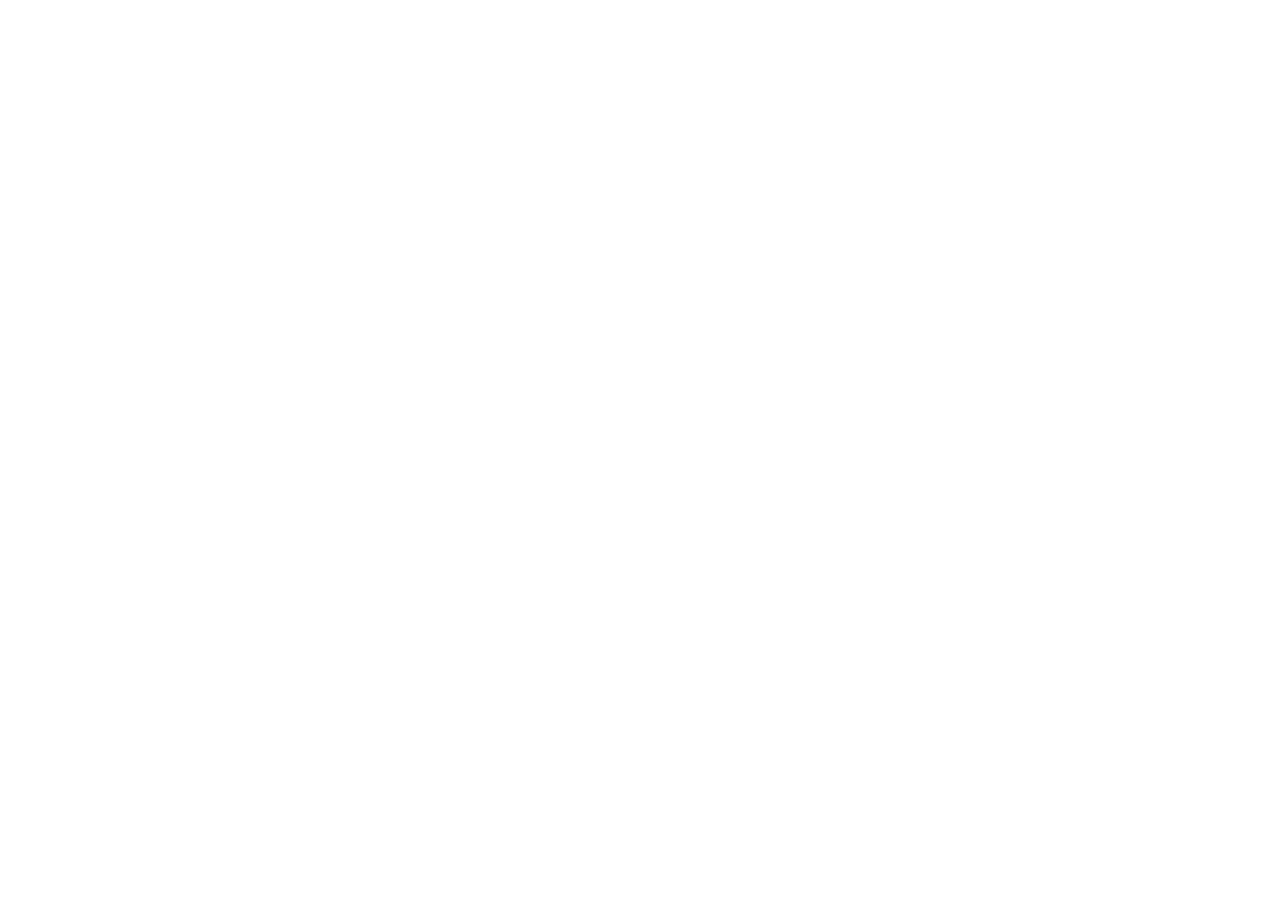
==== index.html @ ea629e12 "first grid section" ====
<!DOCTYPE html>
<html lang="en">
  <head>
    <meta charset="utf-8" />
    <meta name="viewport" content="width=device-width, initial-scale=1" />
    <!-- -------------------------------------------------------------------------------------------- -->
    <link
      href="https://cdn.jsdelivr.net/npm/bootstrap@5.0.2/dist/css/bootstrap.min.css"
      rel="stylesheet"
      integrity="sha384-EVSTQN3/azprG1Anm3QDgpJLIm9Nao0Yz1ztcQTwFspd3yD65VohhpuuCOmLASjC"
      crossorigin="anonymous"
    />
    <!-- -------------------------------------------------------------------------------------------- -->
    <link rel="stylesheet" href="./css/own-style.css" />
    <!-- -------------------------------------------------------------------------------------------- -->
    <script
      src="https://code.jquery.com/jquery-3.6.3.js"
      integrity="sha256-nQLuAZGRRcILA+6dMBOvcRh5Pe310sBpanc6+QBmyVM="
      crossorigin="anonymous"
    ></script>
    <!-- -------------------------------------------------------------------------------------------- -->
    <script
      src="https://cdn.jsdelivr.net/npm/bootstrap@5.0.2/dist/js/bootstrap.bundle.min.js"
      integrity="sha384-MrcW6ZMFYlzcLA8Nl+NtUVF0sA7MsXsP1UyJoMp4YLEuNSfAP+JcXn/tWtIaxVXM"
      crossorigin="anonymous"
    ></script>
    <!-- -------------------------------------------------------------------------------------------- -->
    <title>Hello, world!</title>
  </head>

  <body>
    <!-- normal grid system -->
    <br />

    <!-- <div class="container bg-danger">
      <div class="row bg-info">erato</div>
    </div>

    <br />

    <div class="container-fluid bg-warning">
      <div class="row bg-primary">Erfan</div>
    </div> -->

    <div class="container">
      <div class="row">
        <div class="col-sm-1 text-primary-color">
          <div class="content bg-danger">1</div>
        </div>

        <div class="col-sm-1 text-primary-color">
          <div class="content-2 bg-danger">2</div>
        </div>

        <div class="col-sm-1 text-primary-color">
          <div class="content-3 bg-danger">3</div>
        </div>

        <div class="col-sm-1 text-primary-color">
          <div class="content-4 bg-danger">4</div>
        </div>

        <div class="col-sm-1 text-primary-color">
          <div class="content-5 bg-danger">5</div>
        </div>

        <div class="col-sm-1 text-primary-color">
          <div class="content-6 bg-danger">6</div>
        </div>

        <div class="col-sm-1 text-primary-color">
          <div class="content-7 bg-danger">7</div>
        </div>

        <div class="col-sm-1 text-primary-color">
          <div class="content-8 bg-danger">8</div>
        </div>

        <div class="col-sm-1 text-primary-color">
          <div class="content-9 bg-danger">9</div>
        </div>

        <div class="col-sm-1 text-primary-color">
          <div class="content-10 bg-danger">10</div>
        </div>

        <div class="col-sm-1 text-primary-color">
          <div class="content-11 bg-danger">11</div>
        </div>

        <div class="col-sm-1 text-primary-color">
          <div class="content-12 bg-danger">12</div>
        </div>
      </div>

      <br />

      <div class="row">
        <div class="col-3 text-primary-color">
          <div class="context-1 bg-success">1</div>
        </div>

        <div class="col-3 text-primary-color">
          <div class="context-2 bg-success">2</div>
        </div>

        <div class="col-3 text-primary-color">
          <div class="context-3 bg-success">3</div>
        </div>

        <div class="col-3 text-primary-color">
          <div class="context-4 bg-success">4</div>
        </div>
      </div>
    </div>
  </body>
</html>
---- css/own-style.css ----
body{
    direction: rtl;
}


.text-primary-color{
    color: white;
}
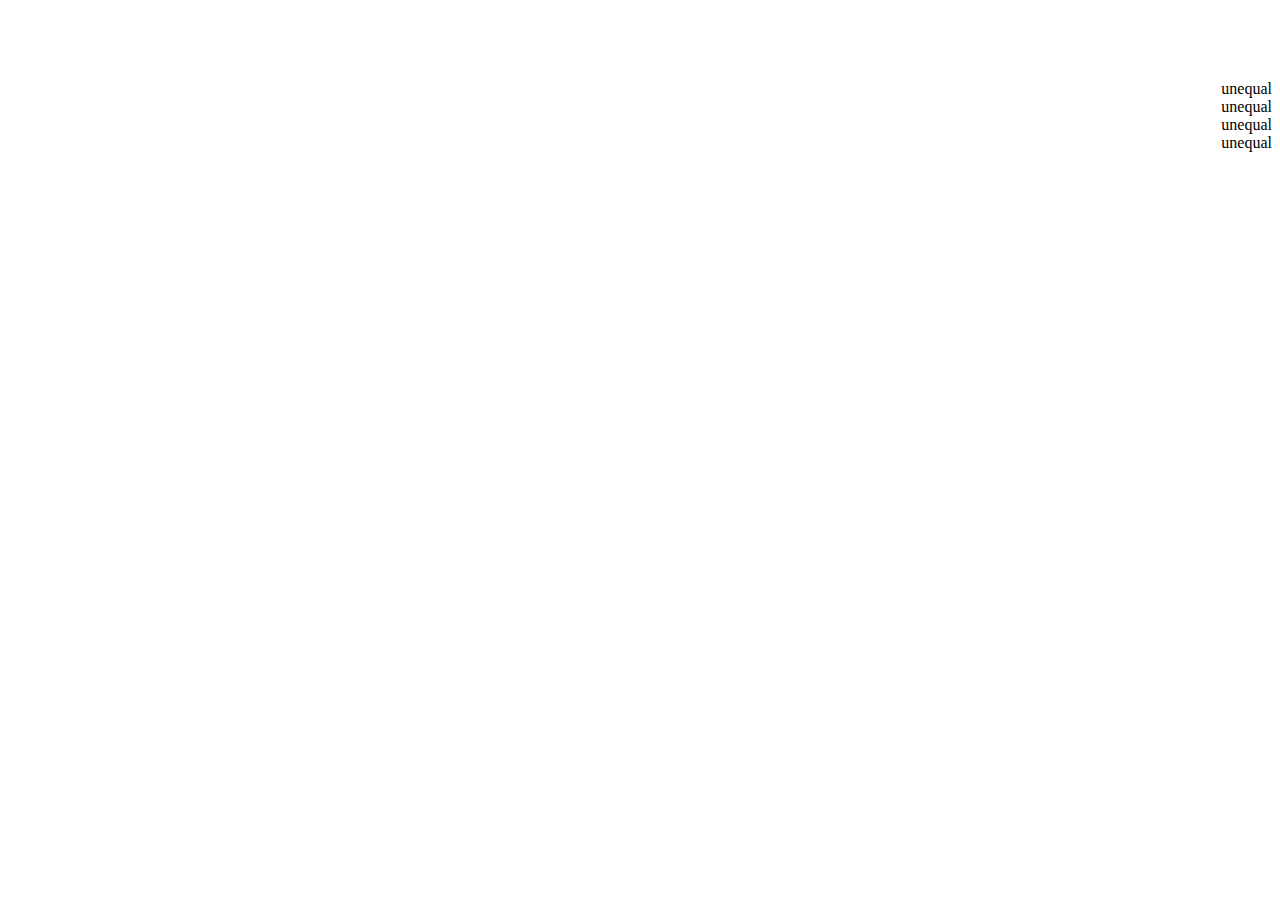
==== commit b78c6844: "width controller" ====
--- a/index.html
+++ b/index.html
@@ -3,113 +3,128 @@
   <head>
     <meta charset="utf-8" />
     <meta name="viewport" content="width=device-width, initial-scale=1" />
-    <!-- -------------------------------------------------------------------------------------------- -->
+    <!-------------------------------------------------------------------------------------------------->
     <link
       href="https://cdn.jsdelivr.net/npm/bootstrap@5.0.2/dist/css/bootstrap.min.css"
       rel="stylesheet"
       integrity="sha384-EVSTQN3/azprG1Anm3QDgpJLIm9Nao0Yz1ztcQTwFspd3yD65VohhpuuCOmLASjC"
       crossorigin="anonymous"
     />
-    <!-- -------------------------------------------------------------------------------------------- -->
+    <!-------------------------------------------------------------------------------------------------->
     <link rel="stylesheet" href="./css/own-style.css" />
-    <!-- -------------------------------------------------------------------------------------------- -->
+    <!-------------------------------------------------------------------------------------------------->
     <script
       src="https://code.jquery.com/jquery-3.6.3.js"
       integrity="sha256-nQLuAZGRRcILA+6dMBOvcRh5Pe310sBpanc6+QBmyVM="
       crossorigin="anonymous"
     ></script>
-    <!-- -------------------------------------------------------------------------------------------- -->
+    <!-------------------------------------------------------------------------------------------------->
     <script
       src="https://cdn.jsdelivr.net/npm/bootstrap@5.0.2/dist/js/bootstrap.bundle.min.js"
       integrity="sha384-MrcW6ZMFYlzcLA8Nl+NtUVF0sA7MsXsP1UyJoMp4YLEuNSfAP+JcXn/tWtIaxVXM"
       crossorigin="anonymous"
     ></script>
-    <!-- -------------------------------------------------------------------------------------------- -->
+    <!-------------------------------------------------------------------------------------------------->
     <title>Hello, world!</title>
   </head>
 
   <body>
-    <!-- normal grid system -->
     <br />
-
-    <!-- <div class="container bg-danger">
-      <div class="row bg-info">erato</div>
-    </div>
-
-    <br />
-
-    <div class="container-fluid bg-warning">
-      <div class="row bg-primary">Erfan</div>
-    </div> -->
-
     <div class="container">
       <div class="row">
-        <div class="col-sm-1 text-primary-color">
-          <div class="content bg-danger">1</div>
+        <div class="col text-primary-color">
+          <div class="bg-dark">col</div>
         </div>
 
-        <div class="col-sm-1 text-primary-color">
-          <div class="content-2 bg-danger">2</div>
-        </div>
-
-        <div class="col-sm-1 text-primary-color">
-          <div class="content-3 bg-danger">3</div>
-        </div>
-
-        <div class="col-sm-1 text-primary-color">
-          <div class="content-4 bg-danger">4</div>
-        </div>
-
-        <div class="col-sm-1 text-primary-color">
-          <div class="content-5 bg-danger">5</div>
-        </div>
-
-        <div class="col-sm-1 text-primary-color">
-          <div class="content-6 bg-danger">6</div>
-        </div>
-
-        <div class="col-sm-1 text-primary-color">
-          <div class="content-7 bg-danger">7</div>
-        </div>
-
-        <div class="col-sm-1 text-primary-color">
-          <div class="content-8 bg-danger">8</div>
-        </div>
-
-        <div class="col-sm-1 text-primary-color">
-          <div class="content-9 bg-danger">9</div>
-        </div>
-
-        <div class="col-sm-1 text-primary-color">
-          <div class="content-10 bg-danger">10</div>
-        </div>
-
-        <div class="col-sm-1 text-primary-color">
-          <div class="content-11 bg-danger">11</div>
-        </div>
-
-        <div class="col-sm-1 text-primary-color">
-          <div class="content-12 bg-danger">12</div>
+        <div class="col text-primary-color">
+          <div class="bg-dark">col</div>
         </div>
       </div>
 
       <br />
 
       <div class="row">
-        <div class="col-3 text-primary-color">
-          <div class="context-1 bg-success">1</div>
+        <div class="col-2">
+          <div class="bg-danger">unequal</div>
         </div>
 
-        <div class="col-3 text-primary-color">
-          <div class="context-2 bg-success">2</div>
+        <div class="col">
+          <div class="bg-danger">unequal</div>
         </div>
 
-        <div class="col-3 text-primary-color">
-          <div class="context-3 bg-success">3</div>
+        <div class="col-5">
+          <div class="bg-danger">unequal</div>
         </div>
 
-        <div class="col-3 text-primary-color">
-          <div class="context-4 bg-success">4</div>
+        <div class="col-1">
+          <div class="bg-danger">unequal</div>
+        </div>
+      </div>
+
+      <br />
+
+      <div class="row">
+        <div class="col-4 text-primary-color">
+          <div class="bg-warning">sidebar</div>
+        </div>
+
+        <div class="col text-primary-color">
+          <div class="bg-success">content</div>
+        </div>
+      </div>
+
+      <br />
+
+      <div class="row">
+        <div class="col text-primary-color">
+          <div class="bg-info">width controler</div>
+        </div>
+
+        <div class="col text-primary-color">
+          <div class="bg-info">width controler</div>
+        </div>
+
+        <div class="col text-primary-color">
+          <div class="bg-info">width controler</div>
+        </div>
+
+        <div class="col text-primary-color">
+          <div class="bg-info">width controler</div>
+        </div>
+      </div>
+
+      <br>
+
+      <div class="row">
+        <div class="col text-primary-color">
+          <div class="bg-danger">width control</div>
+        </div>
+
+        <div class="col text-primary-color">
+          <div class="bg-danger">width control</div>
+        </div>
+
+        <div class="w-100"></div>
+        <br>
+
+        <div class="col text-primary-color">
+          <div class="bg-danger">width control</div>
+        </div>
+
+
+        <div class="col text-primary-color">
+          <div class="bg-warning">width control</div>
+        </div>
+
+        <div class="col text-primary-color">
+          <div class="bg-warning">width control</div>
+        </div>
+
+        <div class="w-100"></div>
+        <br>
+
+        <div class="col text-primary-color">
+          <div class="bg-success">width control</div>
         </div>
       </div>
     </div>
